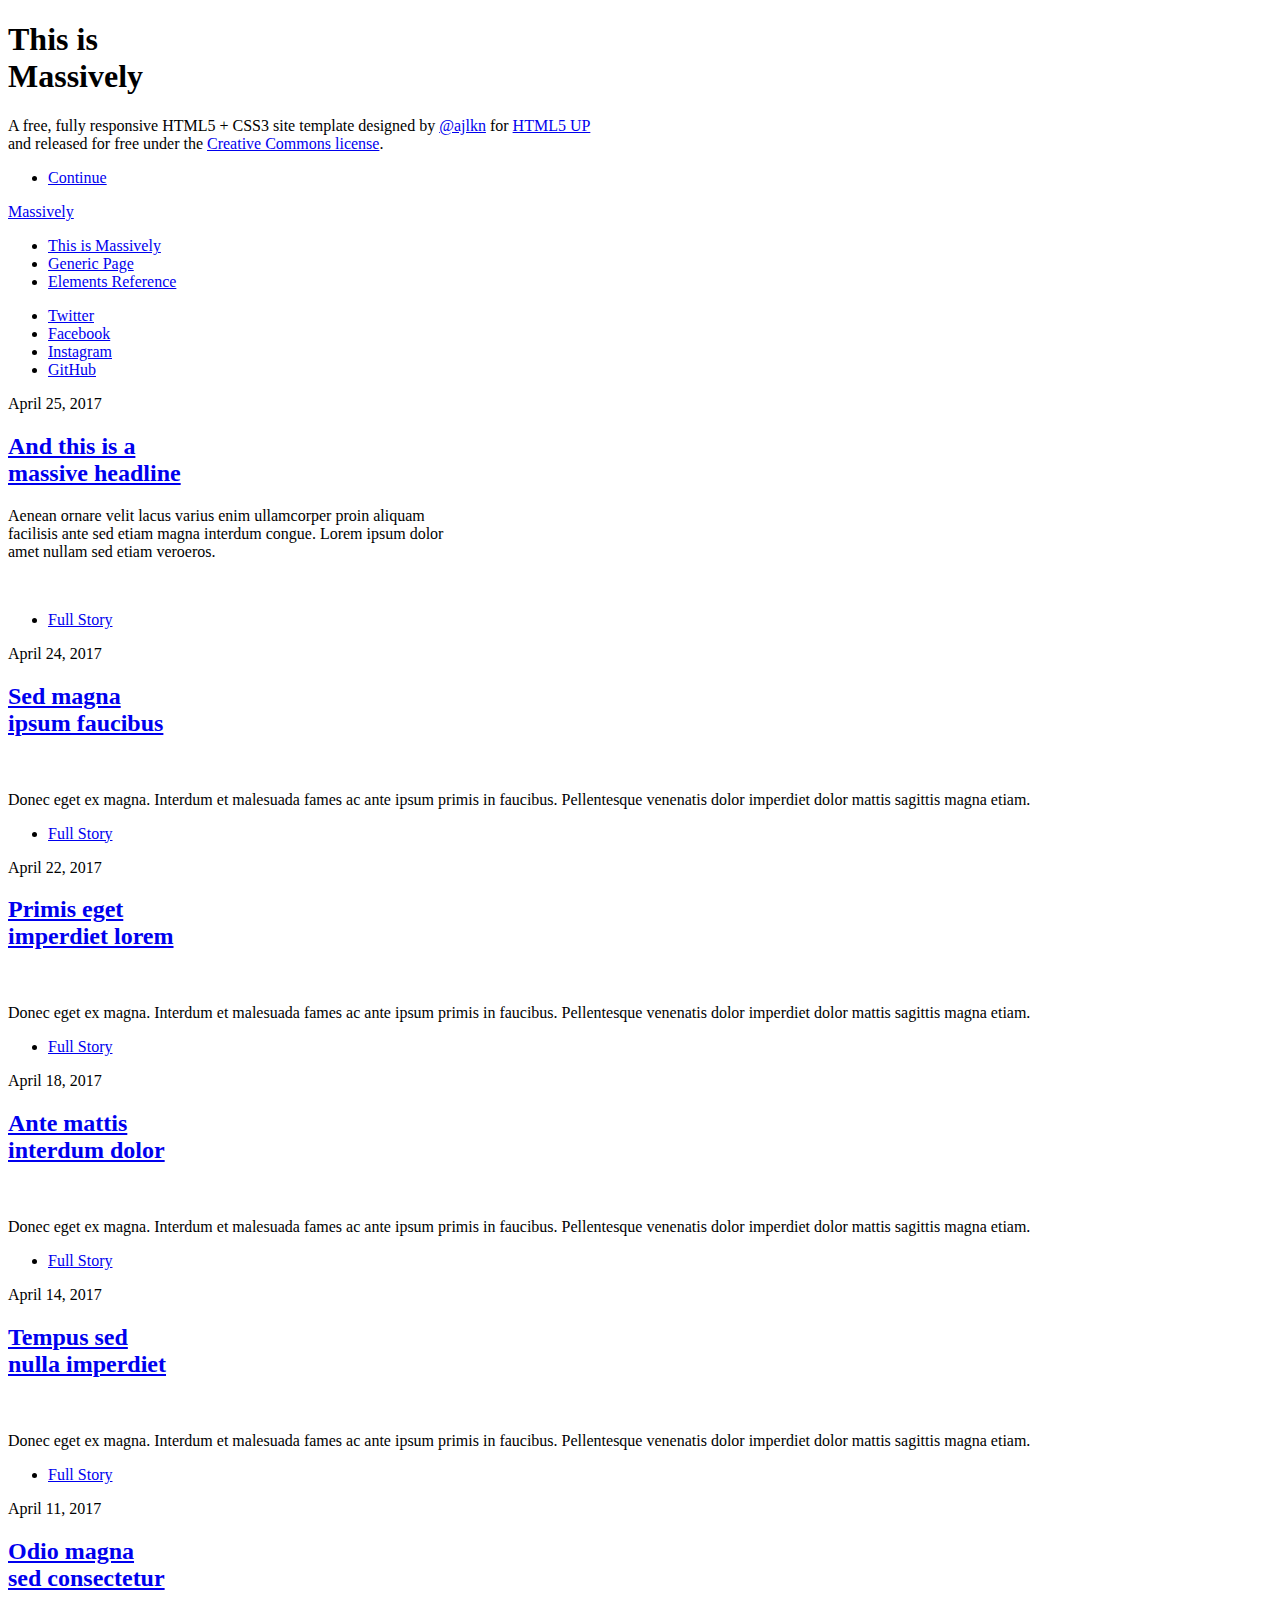
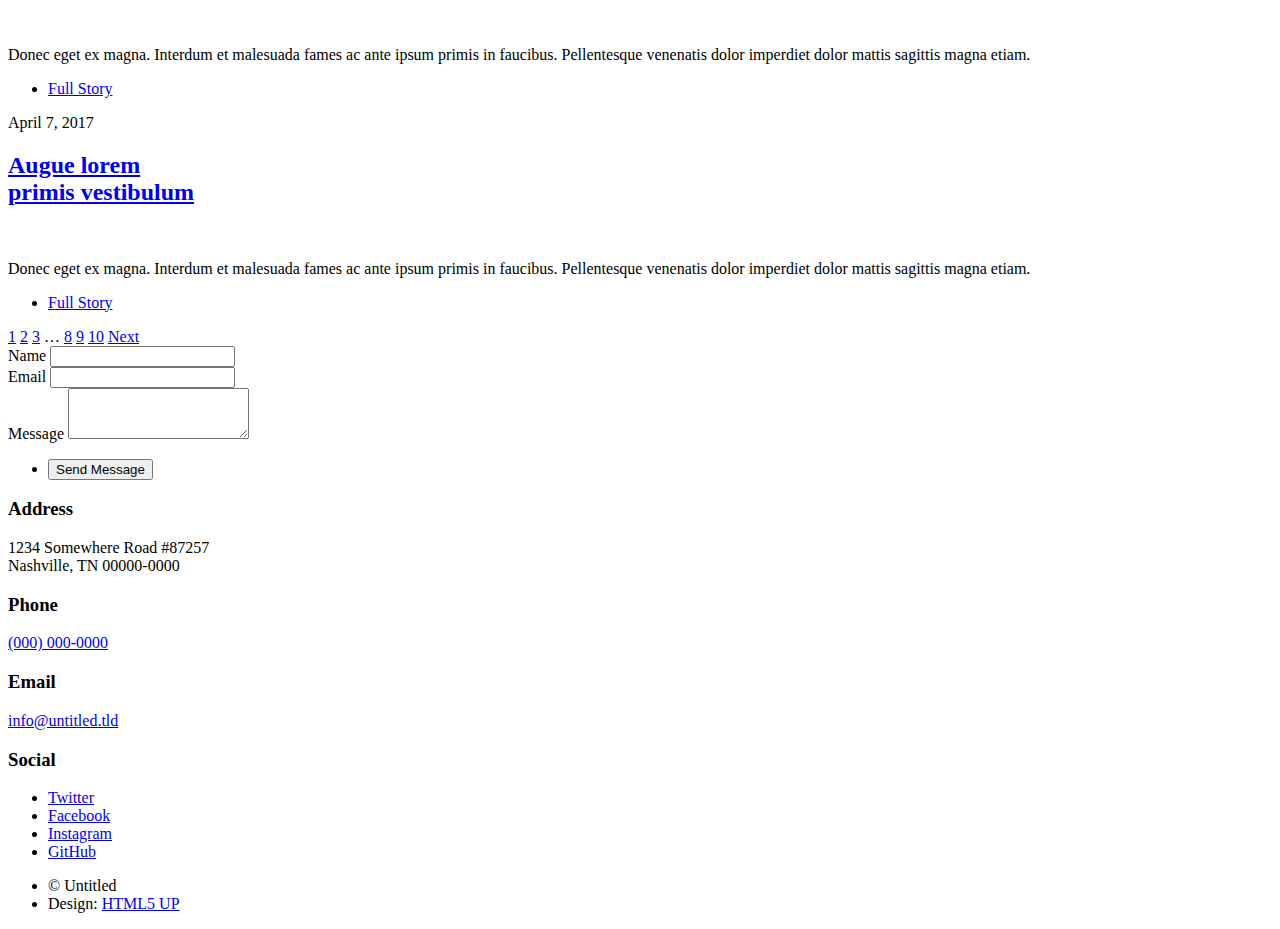
==== index.html @ b3b863f8 "Add files via upload" ====
<!DOCTYPE HTML>
<!--
	Massively by HTML5 UP
	html5up.net | @ajlkn
	Free for personal and commercial use under the CCA 3.0 license (html5up.net/license)
-->
<html>
	<head>
		<title>Massively by HTML5 UP</title>
		<meta charset="utf-8" />
		<meta name="viewport" content="width=device-width, initial-scale=1, user-scalable=no" />
		<link rel="stylesheet" href="assets/css/main.css" />
		<noscript><link rel="stylesheet" href="assets/css/noscript.css" /></noscript>
	</head>
	<body class="is-preload">

		<!-- Wrapper -->
			<div id="wrapper" class="fade-in">

				<!-- Intro -->
					<div id="intro">
						<h1>This is<br />
						Massively</h1>
						<p>A free, fully responsive HTML5 + CSS3 site template designed by <a href="https://twitter.com/ajlkn">@ajlkn</a> for <a href="https://html5up.net">HTML5 UP</a><br />
						and released for free under the <a href="https://html5up.net/license">Creative Commons license</a>.</p>
						<ul class="actions">
							<li><a href="#header" class="button icon solid solo fa-arrow-down scrolly">Continue</a></li>
						</ul>
					</div>

				<!-- Header -->
					<header id="header">
						<a href="index.html" class="logo">Massively</a>
					</header>

				<!-- Nav -->
					<nav id="nav">
						<ul class="links">
							<li class="active"><a href="index.html">This is Massively</a></li>
							<li><a href="generic.html">Generic Page</a></li>
							<li><a href="elements.html">Elements Reference</a></li>
						</ul>
						<ul class="icons">
							<li><a href="#" class="icon brands fa-twitter"><span class="label">Twitter</span></a></li>
							<li><a href="#" class="icon brands fa-facebook-f"><span class="label">Facebook</span></a></li>
							<li><a href="#" class="icon brands fa-instagram"><span class="label">Instagram</span></a></li>
							<li><a href="#" class="icon brands fa-github"><span class="label">GitHub</span></a></li>
						</ul>
					</nav>

				<!-- Main -->
					<div id="main">

						<!-- Featured Post -->
							<article class="post featured">
								<header class="major">
									<span class="date">April 25, 2017</span>
									<h2><a href="#">And this is a<br />
									massive headline</a></h2>
									<p>Aenean ornare velit lacus varius enim ullamcorper proin aliquam<br />
									facilisis ante sed etiam magna interdum congue. Lorem ipsum dolor<br />
									amet nullam sed etiam veroeros.</p>
								</header>
								<a href="#" class="image main"><img src="images/pic01.jpg" alt="" /></a>
								<ul class="actions special">
									<li><a href="#" class="button large">Full Story</a></li>
								</ul>
							</article>

						<!-- Posts -->
							<section class="posts">
								<article>
									<header>
										<span class="date">April 24, 2017</span>
										<h2><a href="#">Sed magna<br />
										ipsum faucibus</a></h2>
									</header>
									<a href="#" class="image fit"><img src="images/pic02.jpg" alt="" /></a>
									<p>Donec eget ex magna. Interdum et malesuada fames ac ante ipsum primis in faucibus. Pellentesque venenatis dolor imperdiet dolor mattis sagittis magna etiam.</p>
									<ul class="actions special">
										<li><a href="#" class="button">Full Story</a></li>
									</ul>
								</article>
								<article>
									<header>
										<span class="date">April 22, 2017</span>
										<h2><a href="#">Primis eget<br />
										imperdiet lorem</a></h2>
									</header>
									<a href="#" class="image fit"><img src="images/pic03.jpg" alt="" /></a>
									<p>Donec eget ex magna. Interdum et malesuada fames ac ante ipsum primis in faucibus. Pellentesque venenatis dolor imperdiet dolor mattis sagittis magna etiam.</p>
									<ul class="actions special">
										<li><a href="#" class="button">Full Story</a></li>
									</ul>
								</article>
								<article>
									<header>
										<span class="date">April 18, 2017</span>
										<h2><a href="#">Ante mattis<br />
										interdum dolor</a></h2>
									</header>
									<a href="#" class="image fit"><img src="images/pic04.jpg" alt="" /></a>
									<p>Donec eget ex magna. Interdum et malesuada fames ac ante ipsum primis in faucibus. Pellentesque venenatis dolor imperdiet dolor mattis sagittis magna etiam.</p>
									<ul class="actions special">
										<li><a href="#" class="button">Full Story</a></li>
									</ul>
								</article>
								<article>
									<header>
										<span class="date">April 14, 2017</span>
										<h2><a href="#">Tempus sed<br />
										nulla imperdiet</a></h2>
									</header>
									<a href="#" class="image fit"><img src="images/pic05.jpg" alt="" /></a>
									<p>Donec eget ex magna. Interdum et malesuada fames ac ante ipsum primis in faucibus. Pellentesque venenatis dolor imperdiet dolor mattis sagittis magna etiam.</p>
									<ul class="actions special">
										<li><a href="#" class="button">Full Story</a></li>
									</ul>
								</article>
								<article>
									<header>
										<span class="date">April 11, 2017</span>
										<h2><a href="#">Odio magna<br />
										sed consectetur</a></h2>
									</header>
									<a href="#" class="image fit"><img src="images/pic06.jpg" alt="" /></a>
									<p>Donec eget ex magna. Interdum et malesuada fames ac ante ipsum primis in faucibus. Pellentesque venenatis dolor imperdiet dolor mattis sagittis magna etiam.</p>
									<ul class="actions special">
										<li><a href="#" class="button">Full Story</a></li>
									</ul>
								</article>
								<article>
									<header>
										<span class="date">April 7, 2017</span>
										<h2><a href="#">Augue lorem<br />
										primis vestibulum</a></h2>
									</header>
									<a href="#" class="image fit"><img src="images/pic07.jpg" alt="" /></a>
									<p>Donec eget ex magna. Interdum et malesuada fames ac ante ipsum primis in faucibus. Pellentesque venenatis dolor imperdiet dolor mattis sagittis magna etiam.</p>
									<ul class="actions special">
										<li><a href="#" class="button">Full Story</a></li>
									</ul>
								</article>
							</section>

						<!-- Footer -->
							<footer>
								<div class="pagination">
									<!--<a href="#" class="previous">Prev</a>-->
									<a href="#" class="page active">1</a>
									<a href="#" class="page">2</a>
									<a href="#" class="page">3</a>
									<span class="extra">&hellip;</span>
									<a href="#" class="page">8</a>
									<a href="#" class="page">9</a>
									<a href="#" class="page">10</a>
									<a href="#" class="next">Next</a>
								</div>
							</footer>

					</div>

				<!-- Footer -->
					<footer id="footer">
						<section>
							<form method="post" action="#">
								<div class="fields">
									<div class="field">
										<label for="name">Name</label>
										<input type="text" name="name" id="name" />
									</div>
									<div class="field">
										<label for="email">Email</label>
										<input type="text" name="email" id="email" />
									</div>
									<div class="field">
										<label for="message">Message</label>
										<textarea name="message" id="message" rows="3"></textarea>
									</div>
								</div>
								<ul class="actions">
									<li><input type="submit" value="Send Message" /></li>
								</ul>
							</form>
						</section>
						<section class="split contact">
							<section class="alt">
								<h3>Address</h3>
								<p>1234 Somewhere Road #87257<br />
								Nashville, TN 00000-0000</p>
							</section>
							<section>
								<h3>Phone</h3>
								<p><a href="#">(000) 000-0000</a></p>
							</section>
							<section>
								<h3>Email</h3>
								<p><a href="#">info@untitled.tld</a></p>
							</section>
							<section>
								<h3>Social</h3>
								<ul class="icons alt">
									<li><a href="#" class="icon brands alt fa-twitter"><span class="label">Twitter</span></a></li>
									<li><a href="#" class="icon brands alt fa-facebook-f"><span class="label">Facebook</span></a></li>
									<li><a href="#" class="icon brands alt fa-instagram"><span class="label">Instagram</span></a></li>
									<li><a href="#" class="icon brands alt fa-github"><span class="label">GitHub</span></a></li>
								</ul>
							</section>
						</section>
					</footer>

				<!-- Copyright -->
					<div id="copyright">
						<ul><li>&copy; Untitled</li><li>Design: <a href="https://html5up.net">HTML5 UP</a></li></ul>
					</div>

			</div>

		<!-- Scripts -->
			<script src="assets/js/jquery.min.js"></script>
			<script src="assets/js/jquery.scrollex.min.js"></script>
			<script src="assets/js/jquery.scrolly.min.js"></script>
			<script src="assets/js/browser.min.js"></script>
			<script src="assets/js/breakpoints.min.js"></script>
			<script src="assets/js/util.js"></script>
			<script src="assets/js/main.js"></script>

	</body>
</html>
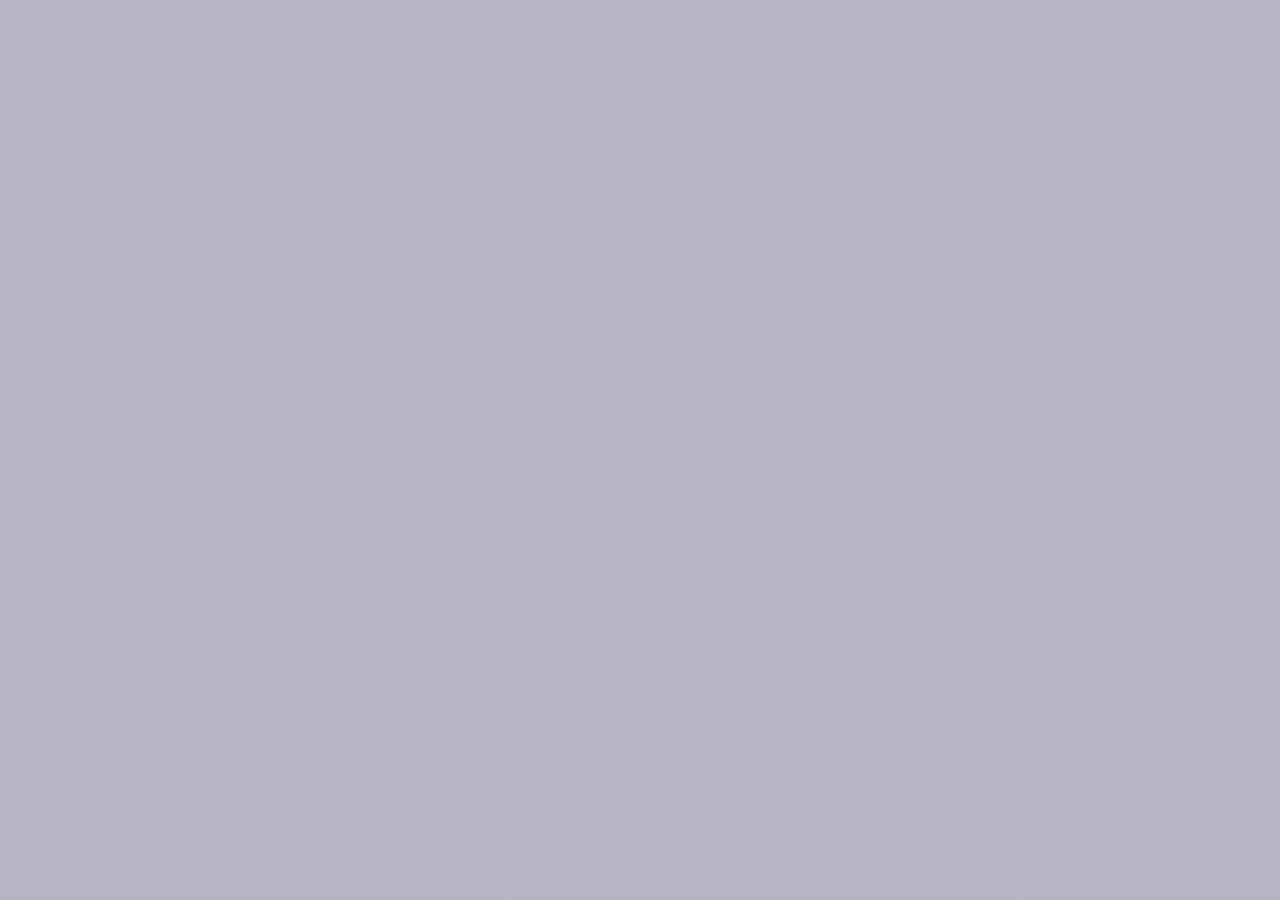
==== commit b39c17bd: "Update 2.0" ====
--- a/index.html
+++ b/index.html
@@ -1,229 +1,17 @@
-<!DOCTYPE HTML>
-<!--
-	Massively by HTML5 UP
-	html5up.net | @ajlkn
-	Free for personal and commercial use under the CCA 3.0 license (html5up.net/license)
--->
+<!DOCTYPE html>
 <html>
-	<head>
-		<title>Massively by HTML5 UP</title>
-		<meta charset="utf-8" />
-		<meta name="viewport" content="width=device-width, initial-scale=1, user-scalable=no" />
-		<link rel="stylesheet" href="assets/css/main.css" />
-		<noscript><link rel="stylesheet" href="assets/css/noscript.css" /></noscript>
-	</head>
-	<body class="is-preload">
+<head>
+	<meta name="viewport" content="width=device-width, initial-scale=1">
+	<title>Caden's Website</title>
+	<link rel="stylesheet" href="style.css">
+</head>
+<body>
+	<div class="video">
 
-		<!-- Wrapper -->
-			<div id="wrapper" class="fade-in">
-
-				<!-- Intro -->
-					<div id="intro">
-						<h1>This is<br />
-						Massively</h1>
-						<p>A free, fully responsive HTML5 + CSS3 site template designed by <a href="https://twitter.com/ajlkn">@ajlkn</a> for <a href="https://html5up.net">HTML5 UP</a><br />
-						and released for free under the <a href="https://html5up.net/license">Creative Commons license</a>.</p>
-						<ul class="actions">
-							<li><a href="#header" class="button icon solid solo fa-arrow-down scrolly">Continue</a></li>
-						</ul>
-					</div>
-
-				<!-- Header -->
-					<header id="header">
-						<a href="index.html" class="logo">Massively</a>
-					</header>
-
-				<!-- Nav -->
-					<nav id="nav">
-						<ul class="links">
-							<li class="active"><a href="index.html">This is Massively</a></li>
-							<li><a href="generic.html">Generic Page</a></li>
-							<li><a href="elements.html">Elements Reference</a></li>
-						</ul>
-						<ul class="icons">
-							<li><a href="#" class="icon brands fa-twitter"><span class="label">Twitter</span></a></li>
-							<li><a href="#" class="icon brands fa-facebook-f"><span class="label">Facebook</span></a></li>
-							<li><a href="#" class="icon brands fa-instagram"><span class="label">Instagram</span></a></li>
-							<li><a href="#" class="icon brands fa-github"><span class="label">GitHub</span></a></li>
-						</ul>
-					</nav>
-
-				<!-- Main -->
-					<div id="main">
-
-						<!-- Featured Post -->
-							<article class="post featured">
-								<header class="major">
-									<span class="date">April 25, 2017</span>
-									<h2><a href="#">And this is a<br />
-									massive headline</a></h2>
-									<p>Aenean ornare velit lacus varius enim ullamcorper proin aliquam<br />
-									facilisis ante sed etiam magna interdum congue. Lorem ipsum dolor<br />
-									amet nullam sed etiam veroeros.</p>
-								</header>
-								<a href="#" class="image main"><img src="images/pic01.jpg" alt="" /></a>
-								<ul class="actions special">
-									<li><a href="#" class="button large">Full Story</a></li>
-								</ul>
-							</article>
-
-						<!-- Posts -->
-							<section class="posts">
-								<article>
-									<header>
-										<span class="date">April 24, 2017</span>
-										<h2><a href="#">Sed magna<br />
-										ipsum faucibus</a></h2>
-									</header>
-									<a href="#" class="image fit"><img src="images/pic02.jpg" alt="" /></a>
-									<p>Donec eget ex magna. Interdum et malesuada fames ac ante ipsum primis in faucibus. Pellentesque venenatis dolor imperdiet dolor mattis sagittis magna etiam.</p>
-									<ul class="actions special">
-										<li><a href="#" class="button">Full Story</a></li>
-									</ul>
-								</article>
-								<article>
-									<header>
-										<span class="date">April 22, 2017</span>
-										<h2><a href="#">Primis eget<br />
-										imperdiet lorem</a></h2>
-									</header>
-									<a href="#" class="image fit"><img src="images/pic03.jpg" alt="" /></a>
-									<p>Donec eget ex magna. Interdum et malesuada fames ac ante ipsum primis in faucibus. Pellentesque venenatis dolor imperdiet dolor mattis sagittis magna etiam.</p>
-									<ul class="actions special">
-										<li><a href="#" class="button">Full Story</a></li>
-									</ul>
-								</article>
-								<article>
-									<header>
-										<span class="date">April 18, 2017</span>
-										<h2><a href="#">Ante mattis<br />
-										interdum dolor</a></h2>
-									</header>
-									<a href="#" class="image fit"><img src="images/pic04.jpg" alt="" /></a>
-									<p>Donec eget ex magna. Interdum et malesuada fames ac ante ipsum primis in faucibus. Pellentesque venenatis dolor imperdiet dolor mattis sagittis magna etiam.</p>
-									<ul class="actions special">
-										<li><a href="#" class="button">Full Story</a></li>
-									</ul>
-								</article>
-								<article>
-									<header>
-										<span class="date">April 14, 2017</span>
-										<h2><a href="#">Tempus sed<br />
-										nulla imperdiet</a></h2>
-									</header>
-									<a href="#" class="image fit"><img src="images/pic05.jpg" alt="" /></a>
-									<p>Donec eget ex magna. Interdum et malesuada fames ac ante ipsum primis in faucibus. Pellentesque venenatis dolor imperdiet dolor mattis sagittis magna etiam.</p>
-									<ul class="actions special">
-										<li><a href="#" class="button">Full Story</a></li>
-									</ul>
-								</article>
-								<article>
-									<header>
-										<span class="date">April 11, 2017</span>
-										<h2><a href="#">Odio magna<br />
-										sed consectetur</a></h2>
-									</header>
-									<a href="#" class="image fit"><img src="images/pic06.jpg" alt="" /></a>
-									<p>Donec eget ex magna. Interdum et malesuada fames ac ante ipsum primis in faucibus. Pellentesque venenatis dolor imperdiet dolor mattis sagittis magna etiam.</p>
-									<ul class="actions special">
-										<li><a href="#" class="button">Full Story</a></li>
-									</ul>
-								</article>
-								<article>
-									<header>
-										<span class="date">April 7, 2017</span>
-										<h2><a href="#">Augue lorem<br />
-										primis vestibulum</a></h2>
-									</header>
-									<a href="#" class="image fit"><img src="images/pic07.jpg" alt="" /></a>
-									<p>Donec eget ex magna. Interdum et malesuada fames ac ante ipsum primis in faucibus. Pellentesque venenatis dolor imperdiet dolor mattis sagittis magna etiam.</p>
-									<ul class="actions special">
-										<li><a href="#" class="button">Full Story</a></li>
-									</ul>
-								</article>
-							</section>
-
-						<!-- Footer -->
-							<footer>
-								<div class="pagination">
-									<!--<a href="#" class="previous">Prev</a>-->
-									<a href="#" class="page active">1</a>
-									<a href="#" class="page">2</a>
-									<a href="#" class="page">3</a>
-									<span class="extra">&hellip;</span>
-									<a href="#" class="page">8</a>
-									<a href="#" class="page">9</a>
-									<a href="#" class="page">10</a>
-									<a href="#" class="next">Next</a>
-								</div>
-							</footer>
-
-					</div>
-
-				<!-- Footer -->
-					<footer id="footer">
-						<section>
-							<form method="post" action="#">
-								<div class="fields">
-									<div class="field">
-										<label for="name">Name</label>
-										<input type="text" name="name" id="name" />
-									</div>
-									<div class="field">
-										<label for="email">Email</label>
-										<input type="text" name="email" id="email" />
-									</div>
-									<div class="field">
-										<label for="message">Message</label>
-										<textarea name="message" id="message" rows="3"></textarea>
-									</div>
-								</div>
-								<ul class="actions">
-									<li><input type="submit" value="Send Message" /></li>
-								</ul>
-							</form>
-						</section>
-						<section class="split contact">
-							<section class="alt">
-								<h3>Address</h3>
-								<p>1234 Somewhere Road #87257<br />
-								Nashville, TN 00000-0000</p>
-							</section>
-							<section>
-								<h3>Phone</h3>
-								<p><a href="#">(000) 000-0000</a></p>
-							</section>
-							<section>
-								<h3>Email</h3>
-								<p><a href="#">info@untitled.tld</a></p>
-							</section>
-							<section>
-								<h3>Social</h3>
-								<ul class="icons alt">
-									<li><a href="#" class="icon brands alt fa-twitter"><span class="label">Twitter</span></a></li>
-									<li><a href="#" class="icon brands alt fa-facebook-f"><span class="label">Facebook</span></a></li>
-									<li><a href="#" class="icon brands alt fa-instagram"><span class="label">Instagram</span></a></li>
-									<li><a href="#" class="icon brands alt fa-github"><span class="label">GitHub</span></a></li>
-								</ul>
-							</section>
-						</section>
-					</footer>
-
-				<!-- Copyright -->
-					<div id="copyright">
-						<ul><li>&copy; Untitled</li><li>Design: <a href="https://html5up.net">HTML5 UP</a></li></ul>
-					</div>
-
-			</div>
-
-		<!-- Scripts -->
-			<script src="assets/js/jquery.min.js"></script>
-			<script src="assets/js/jquery.scrollex.min.js"></script>
-			<script src="assets/js/jquery.scrolly.min.js"></script>
-			<script src="assets/js/browser.min.js"></script>
-			<script src="assets/js/breakpoints.min.js"></script>
-			<script src="assets/js/util.js"></script>
-			<script src="assets/js/main.js"></script>
-
-	</body>
+		<video autoplay loop muted plays-inline class="back-video">
+			<source src="images/introduction.mp4" type="video/mp4">
+		</video>
+		<meta http-equiv='refresh' content='10; URL=main.html'>
+	</div>
+</body>
 </html>--- a/style.css
+++ b/style.css
@@ -0,0 +1,66 @@
+*{
+    margin: 0;
+    padding: 0;
+    box-sizing: border-box;
+    font-family: 'Poppins', sans-serif;
+}
+
+.video{
+    width: 100%;
+    height: 100vh;
+    background-image: linear-gradient(rgba(12,3,51,0.3), rgba(12,3,51,0.3));
+    position: relative;
+    padding:  0 5%;
+    display: flex;
+    align_items: center;
+    justify-content: center;
+}
+
+nav{
+    width: 100%;
+    position: absolute;
+    top: 0;
+    left: 0;
+    padding: 20px 8%;
+    display: flex;
+    align-items: center;
+    justify-content: space-between;
+}
+
+nav .logo{
+    width: 300px;
+}
+
+nav ul li {
+    list-style: none;
+    display: inline-block;
+    margin-left: 40px;
+}
+
+nav ul li a {
+    text-decoration: none;
+    color: #fff;
+    font-size: 17px;
+}
+
+.back-video{
+    position: absolute;
+    right: 0;
+    bottom: 0;
+    z-index: -1;
+}
+
+@media (min-aspect-ratio: 16/9){
+    .back-video {
+        width: 100%;
+        height: auto;
+    }
+}
+
+@media (max-aspect-ratio: 16/9){
+    .back-video {
+        width: 100%;
+        height: auto;
+    }
+}
+
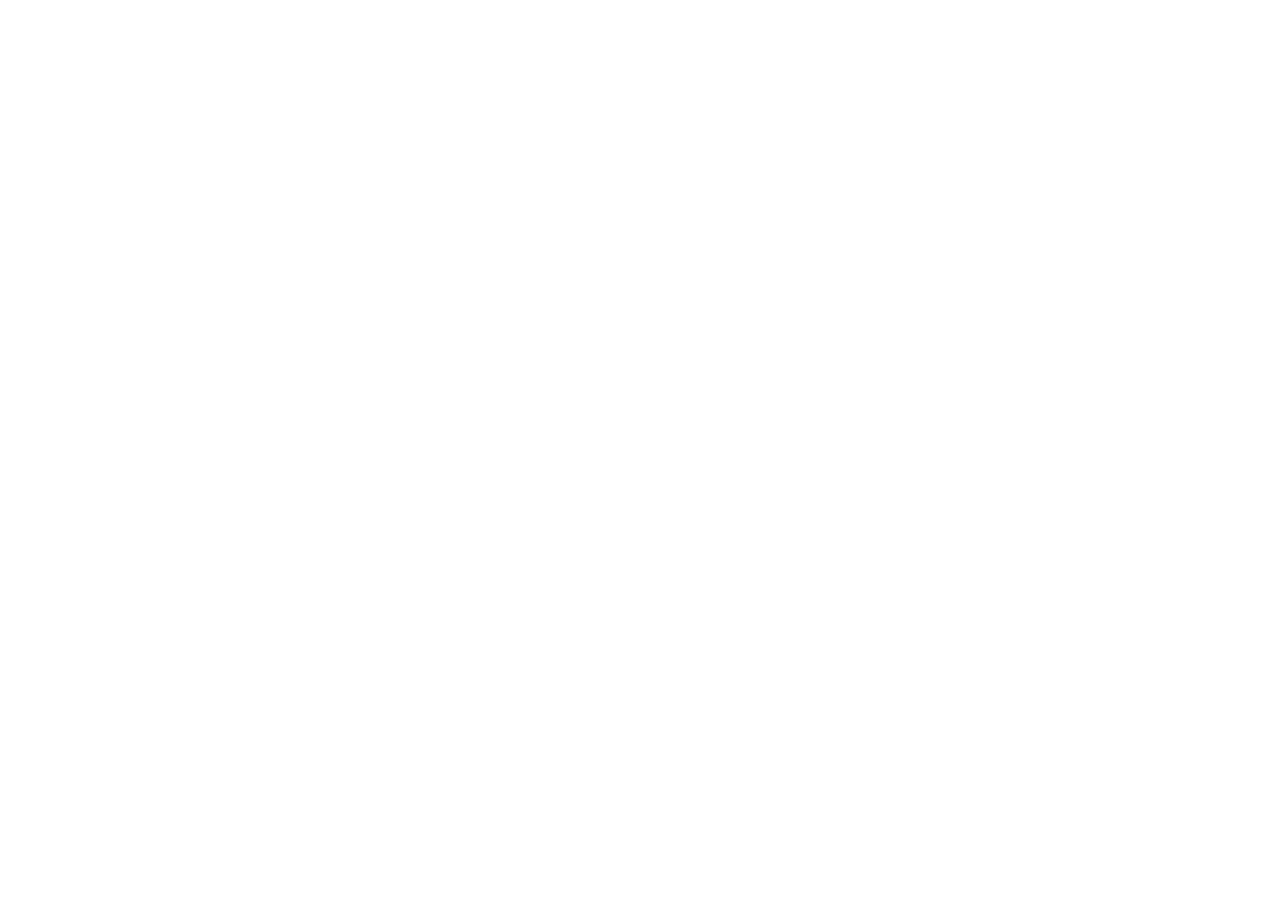
==== commit 773e823b: "Add timeline page" ====
--- a/index.html
+++ b/index.html
@@ -7,11 +7,11 @@
 </head>
 <body>
 	<div class="video">
-
 		<video autoplay loop muted plays-inline class="back-video">
 			<source src="images/introduction.mp4" type="video/mp4">
 		</video>
 		<meta http-equiv='refresh' content='10; URL=main.html'>
 	</div>
+
 </body>
 </html>--- a/style.css
+++ b/style.css
@@ -7,8 +7,6 @@
 
 .video{
     width: 100%;
-    height: 100vh;
-    background-image: linear-gradient(rgba(12,3,51,0.3), rgba(12,3,51,0.3));
     position: relative;
     padding:  0 5%;
     display: flex;
@@ -46,7 +44,6 @@
 .back-video{
     position: absolute;
     right: 0;
-    bottom: 0;
     z-index: -1;
 }
 
@@ -64,3 +61,37 @@
     }
 }
 
+.content{
+    width: 100%;
+    position: absolute;
+    bottom: 0;
+    left: 0;
+    padding: 0 5%;
+    display: flex;
+    align-items: center;
+    justify-content: space-between;
+}
+
+.header{
+    font-size: 60px;
+    display: flex;
+    align-items: center;
+    justify-content: space-between;
+    width: 100%;
+    height: 100vh;
+    background-image: linear-gradient(rgba(12,3,51,0.3), rgba(12,3,51,0.3));
+    position: relative;
+}
+
+.navigator {
+   width: 100%;
+   position: relative;
+   padding:  0 5%;
+   display: flex;
+   align_items: center;
+   justify-content: center;
+   height: 15vh;
+   background-image: linear-gradient(rgba(100,100,100,100.0), rgba(100,100,100,100.0));
+}
+
+
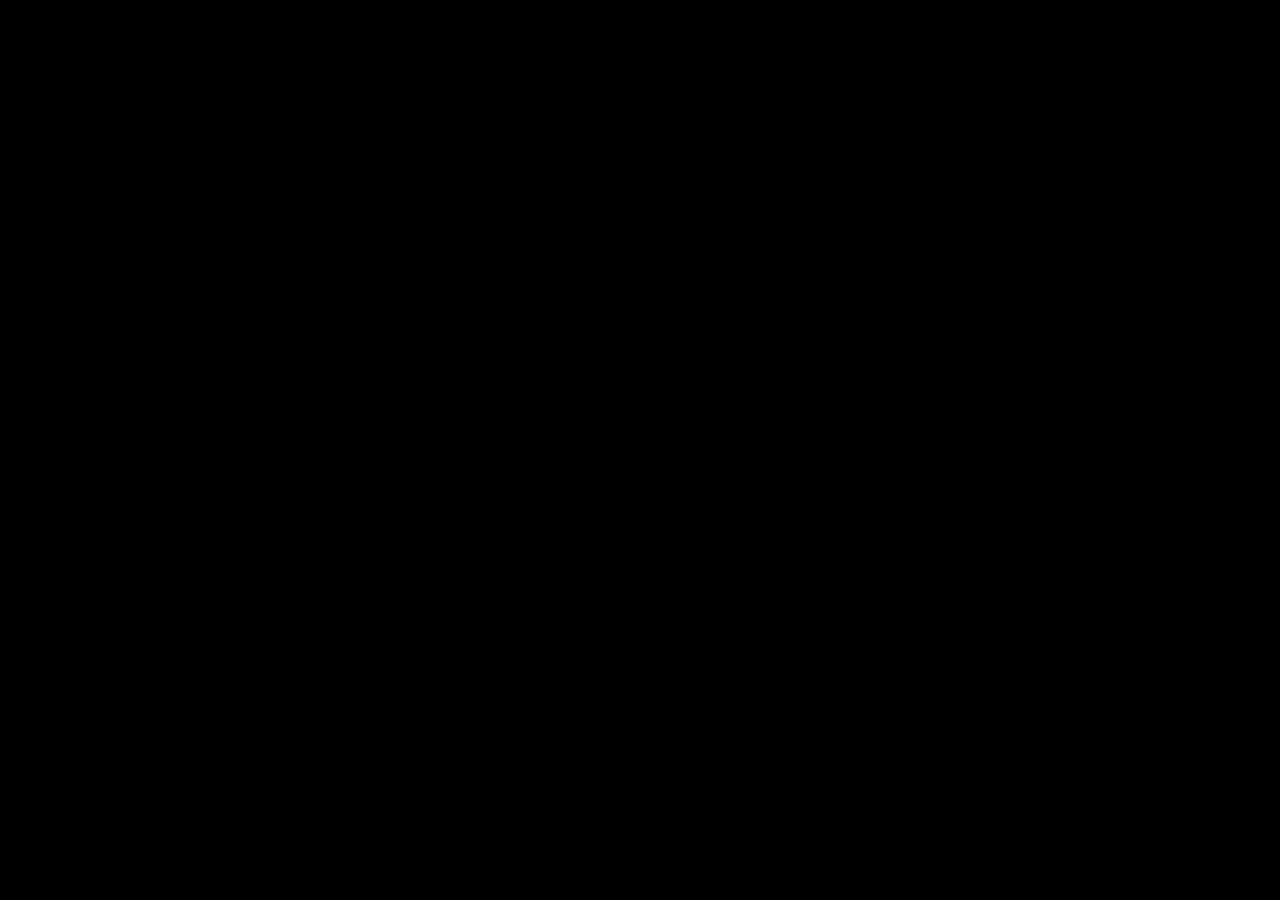
==== commit 50de2a42: "Change background to black" ====
--- a/index.html
+++ b/index.html
@@ -5,12 +5,12 @@
 	<title>Caden's Website</title>
 	<link rel="stylesheet" href="style.css">
 </head>
-<body>
+<body style="background-color: black;">
 	<div class="video">
 		<video autoplay loop muted plays-inline class="back-video">
 			<source src="images/introduction.mp4" type="video/mp4">
 		</video>
-		<meta http-equiv='refresh' content='10; URL=main.html'>
+		<meta http-equiv='refresh' content='8; URL=main.html'>
 	</div>
 
 </body>
--- a/style.css
+++ b/style.css
@@ -1,3 +1,5 @@
+
+
 *{
     margin: 0;
     padding: 0;
@@ -94,4 +96,6 @@
    background-image: linear-gradient(rgba(100,100,100,100.0), rgba(100,100,100,100.0));
 }
 
-
+.home_navigator a:hover {
+  color: #44e374;
+}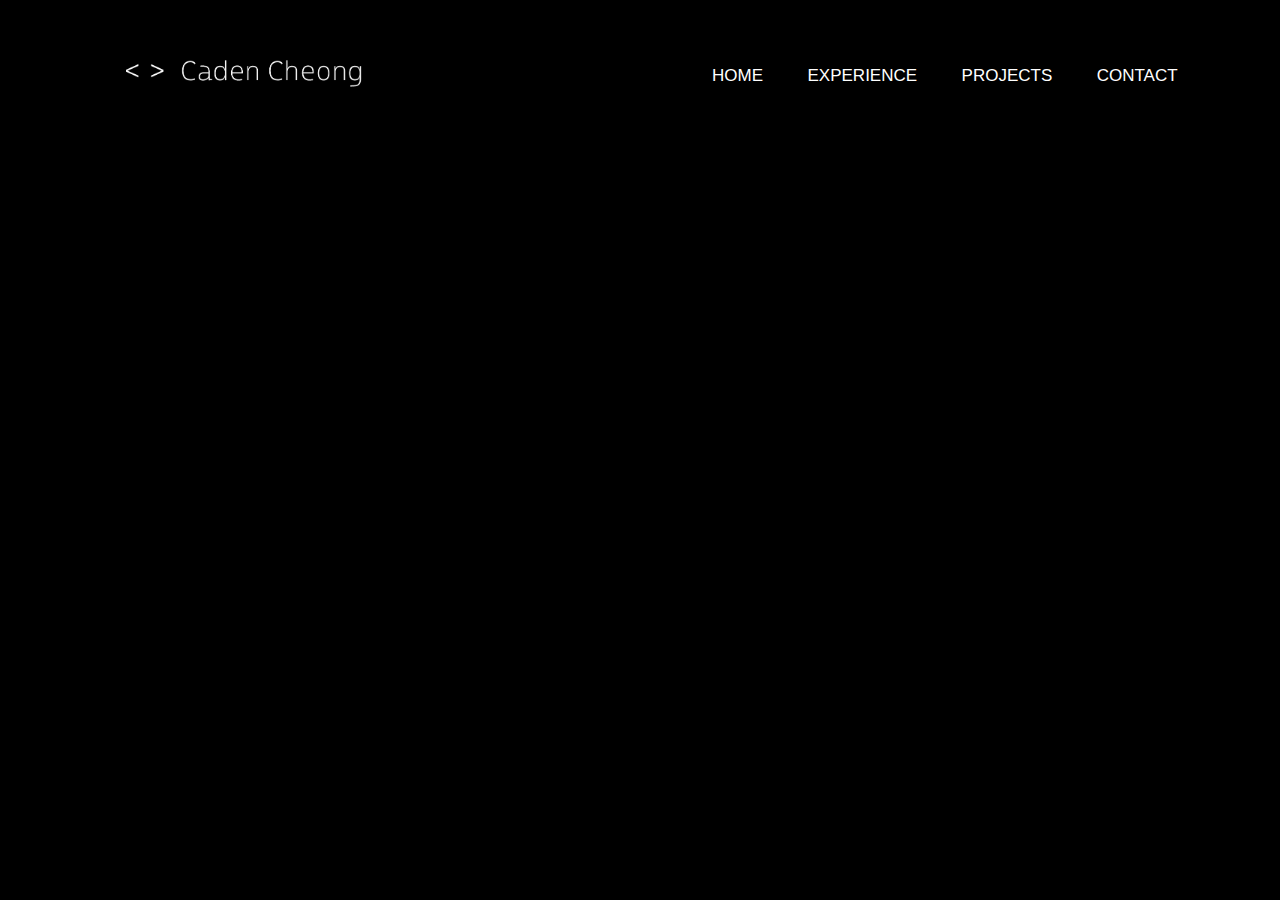
==== commit 539e92d5: "Update index.html" ====
--- a/index.html
+++ b/index.html
@@ -10,8 +10,8 @@
 		<video autoplay loop muted plays-inline class="back-video">
 			<source src="images/introduction.mp4" type="video/mp4">
 		</video>
-		<meta http-equiv='refresh' content='8; URL=main.html'>
+		<meta http-equiv='refresh' content='0; URL=main.html'>
 	</div>
 
 </body>
-</html>+</html>
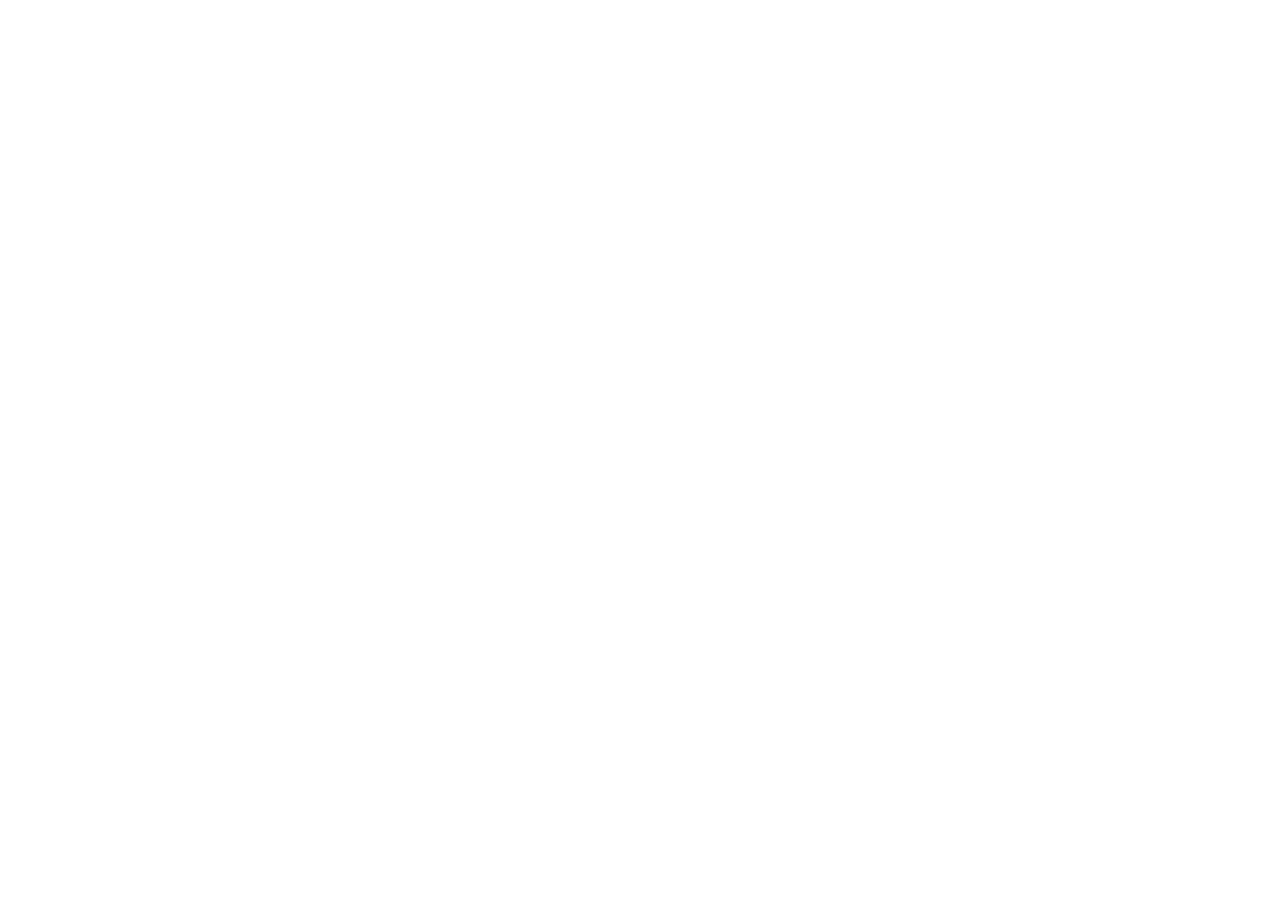
==== commit 39231533: "Update index.html" ====
--- a/index.html
+++ b/index.html
@@ -6,12 +6,6 @@
 	<link rel="stylesheet" href="style.css">
 </head>
 <body style="background-color: black;">
-	<div class="video">
-		<video autoplay loop muted plays-inline class="back-video">
-			<source src="images/introduction.mp4" type="video/mp4">
-		</video>
-		<meta http-equiv='refresh' content='0; URL=main.html'>
-	</div>
-
+<meta http-equiv="refresh" content="0; URL=https://cadencjk.github.io/home/" />
 </body>
 </html>
